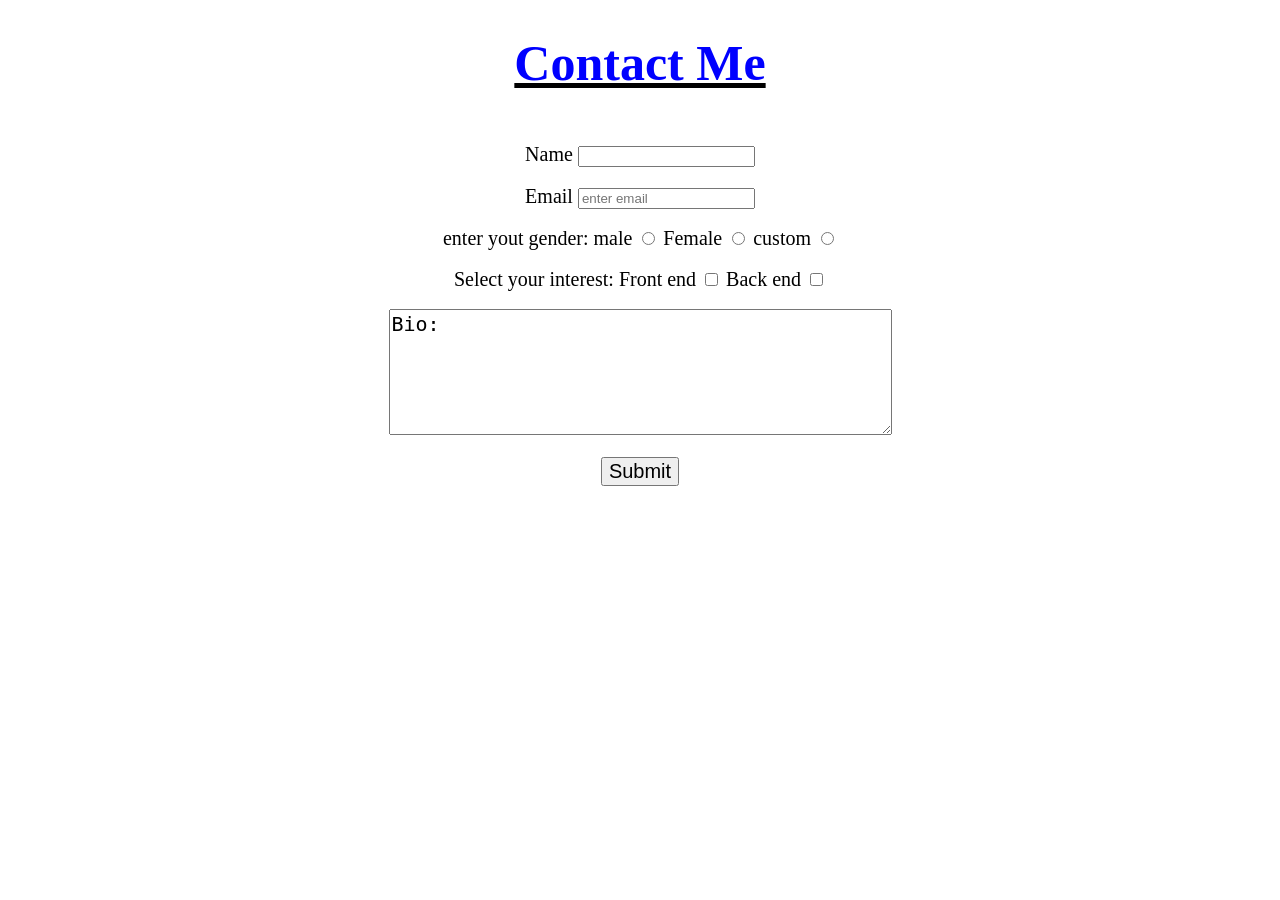
==== contact.html @ 4fee7c71 "Add files via upload" ====
<!DOCTYPE html>
<html lang="en">
<head>
    <meta charset="UTF-8">
    <meta name="viewport" content="width=device-width, initial-scale=1.0">
    <title>Contact Me</title>
</head>
<body style="text-align:center">
    <u><h1 style="color:blue; font-size:50px;">Contact Me</h1></u><br>
    <lable style="font-size:20px;"> Name
    <input type="text" palceholder="enter your name">
</lable><br><br>
<lable style="font-size:20px;">Email
    <input type="email" placeholder="enter email">
    </lable><br><br>
    <lable style="font-size:20px;">enter yout gender:
    <lable style="font-size:20px;">male</lable>
     <input type="radio" name="gender" value="male">
      <lable style="font-size:20px;">Female</lable>
     <input type="radio" name="gender" value="Female">
      <lable style="font-size:20px;">custom</lable>
     <input type="radio" name="gender" value="custom">
     </lable><br><br>
     <lable style="font-size:20px;">Select your interest:
        <lable style="font-size:20px;">Front end</lable>
        <input type="checkbox" name="interest" value="Front end">
        <lable style="font-size:20px;">Back end</lable>
        <input type="checkbox" name="interest" value="Back end">
     </lable><br><br>
        <textarea style="font-size:20px;" rows="5" cols="40">Bio:</textarea><br><br>
        <button style="font-size:20px;">Submit</button>

    
</body>
</html>
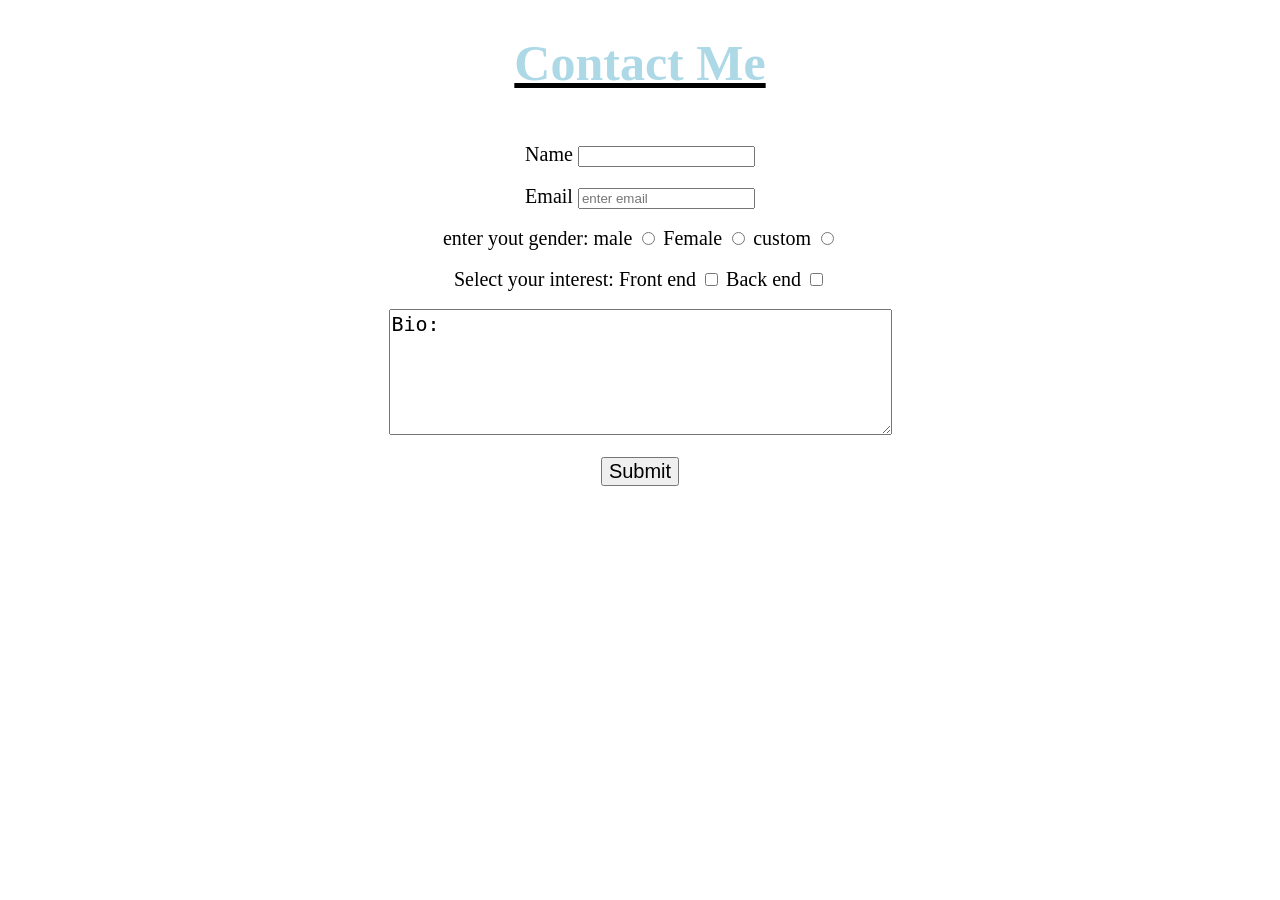
==== commit 2c2517e5: "Fix typos and update styling in contact form Updated the contact form styling and fixed label typos." ====
--- a/contact.html
+++ b/contact.html
@@ -6,7 +6,7 @@
     <title>Contact Me</title>
 </head>
 <body style="text-align:center">
-    <u><h1 style="color:blue; font-size:50px;">Contact Me</h1></u><br>
+    <u><h1 style="color:lightblue; font-size:50px;">Contact Me</h1></u><br>
     <lable style="font-size:20px;"> Name
     <input type="text" palceholder="enter your name">
 </lable><br><br>
@@ -32,4 +32,4 @@
 
     
 </body>
-</html>+</html>
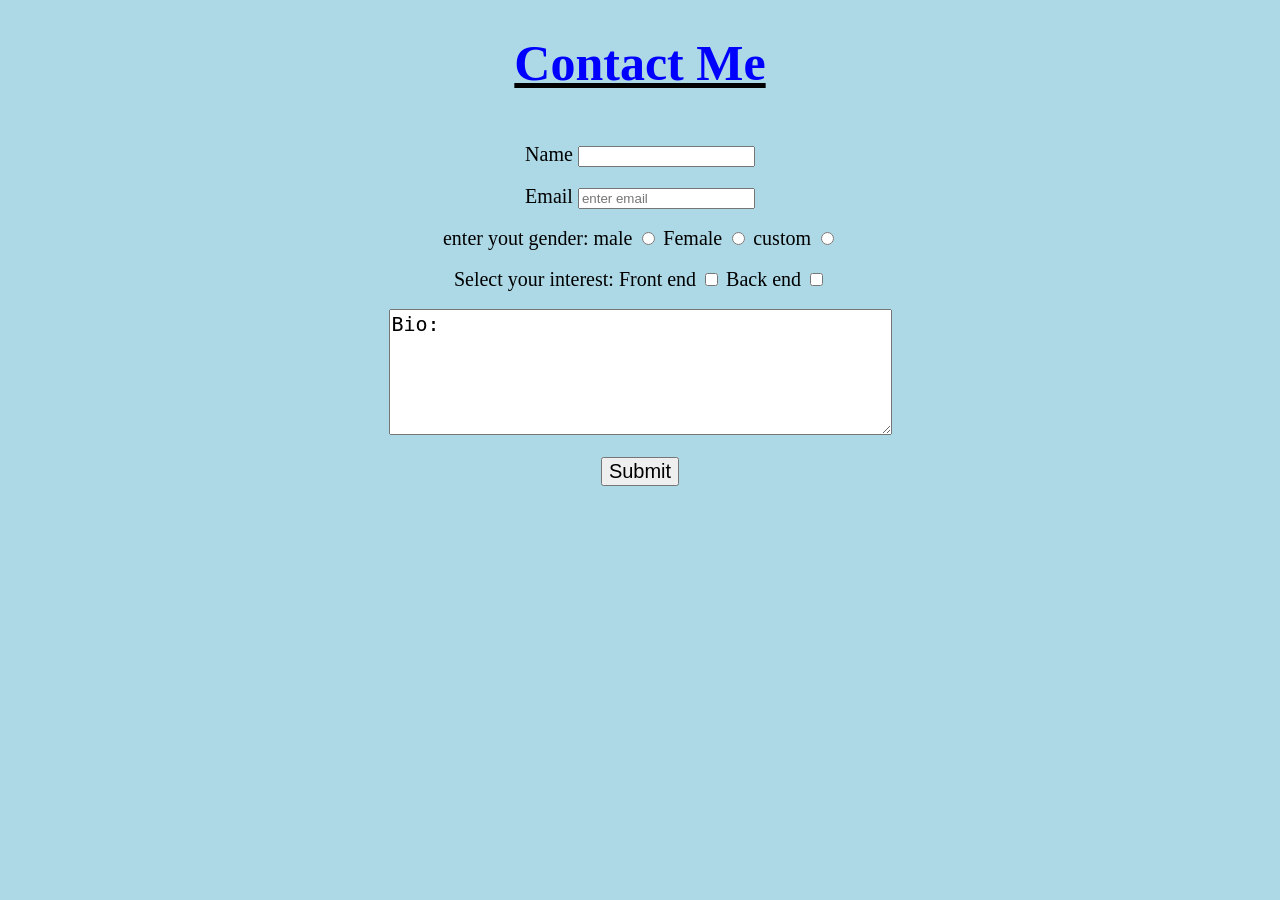
==== commit 4dc3b579: "Revise contact form HTML structure and styles Updated layout and styles for the contact form." ====
--- a/contact.html
+++ b/contact.html
@@ -5,9 +5,9 @@
     <meta name="viewport" content="width=device-width, initial-scale=1.0">
     <title>Contact Me</title>
 </head>
-<body style="text-align:center">
-    <u><h1 style="color:lightblue; font-size:50px;">Contact Me</h1></u><br>
-    <lable style="font-size:20px;"> Name
+<body style="text-align:center; background-color:lightblue;">
+    <u><h1 style="color:blue; font-size:50px;">Contact Me</h1></u><br>
+    <lable style="font-size:20px; "> Name
     <input type="text" palceholder="enter your name">
 </lable><br><br>
 <lable style="font-size:20px;">Email
